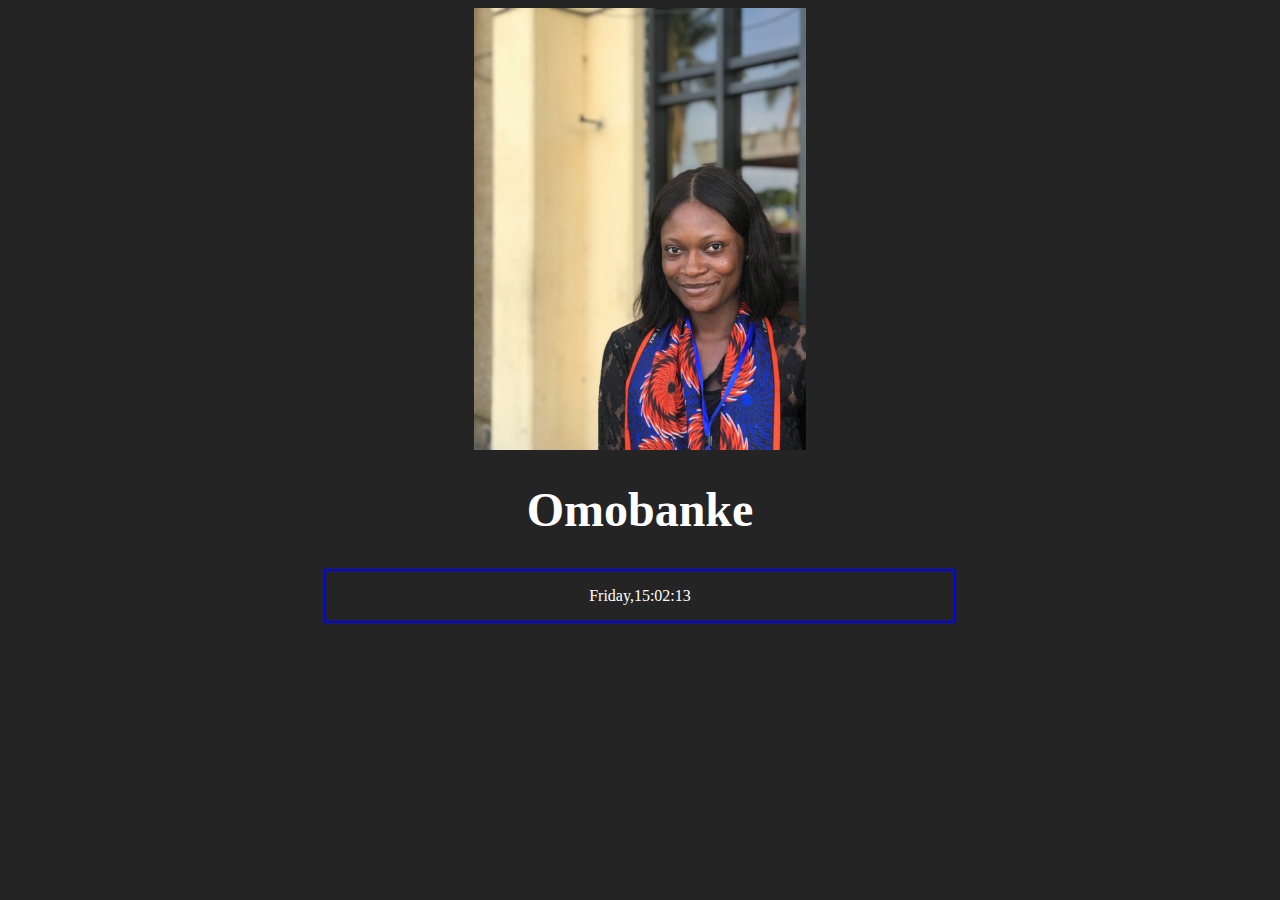
==== index/index.html @ 5d11bdcf "first-commit" ====
<html lang="en">
<head>
    <meta charset="UTF-8">
    <meta name="viewport" content="width=device-width, initial-scale=1.0">
    <title>Profile Page</title>
    <link rel="stylesheet" href="../styles/styles.css">
</head>
<body>
    <div class="container">       
        <section class="first-sec"> 
            <div>
                <img src="../assets/slack-profile-picture.jpeg" alt="Owolabi Omobanke" 
                data-testid="slackDisplayName">  
            </div>  
            <div>   
                <h1 data-testid="slackUserName">Omobanke</h1>
            </div>
        </section>

        <section class="week-section">
            <div data-testid="currentDayOfTheWeek">
                <p id="day"></p>
            </div>
            <div data-testid="currentUTCTime">
                <p id="time"></p>
            </div>
        </section>
    </div>

    <script>
        function updateDateTime() {
            const currentLocalDate = new Date();
            const dayOfWeek = currentLocalDate.toLocaleString('en-US', { weekday: 'long' });

            // Set the timezone to Nigerian time (GMT+1)
            const options = { timeZone: 'Africa/Lagos', hour12: false };
            const time = currentLocalDate.toLocaleTimeString('en-US', options);

            document.getElementById('day').textContent = `${dayOfWeek},`;
            document.getElementById('time').textContent = `${time }`;
        }

        setInterval(updateDateTime, 1000);
        updateDateTime();
    </script>
</body>
</html>
---- styles/styles.css ----
body{
    background-color: rgb(37, 36, 36);
}
img{
    width: 100%;
    height: 50%;
    object-fit: contain;

}
.first-sec{
    text-align: center;
}
[data-testid="slackUserName"]{
    font-size: 3rem;
    color: white;
}
.week-section{
    display: flex;
    justify-content: center;
    color: white;
    border: 2px solid blue;
    /* width: 50%; */
    margin: 0 25% 0 25%;
    text-align: center;
    /* flex-grow: 2; */
}
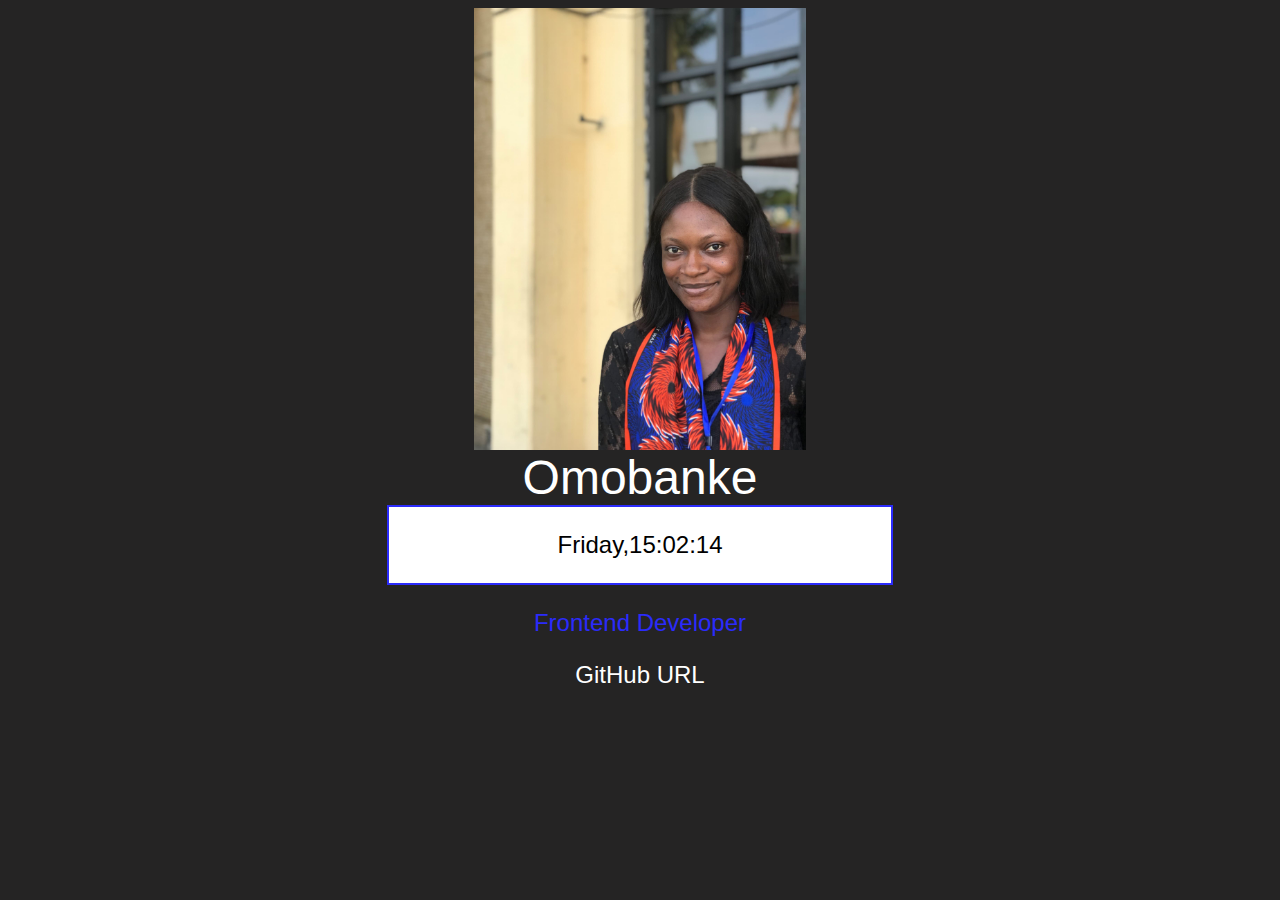
==== commit c2cf5859: "profile page completed" ====
--- a/index/index.html
+++ b/index/index.html
@@ -25,6 +25,18 @@
                 <p id="time"></p>
             </div>
         </section>
+
+        <section class="my-stack">
+            <div>
+                <p data-testid="myTrack">Frontend Developer</p>
+            </div>
+            <div>
+                <p data-testid="gitHubURL">
+                <a href="https://github.com/OwolabiCelina/Zuri-Profile-Page" 
+                id="repo">
+                    GitHub URL</a></p>
+            </div>
+        </section>
     </div>
 
     <script>
--- a/styles/styles.css
+++ b/styles/styles.css
@@ -1,5 +1,6 @@
 body{
     background-color: rgb(37, 36, 36);
+    font-family: sans-serif;
 }
 img{
     width: 100%;
@@ -13,14 +14,37 @@
 [data-testid="slackUserName"]{
     font-size: 3rem;
     color: white;
+    margin: 0;
+    font-weight: 500;
 }
 .week-section{
     display: flex;
     justify-content: center;
+    color: black;
+    border: 2px solid rgb(43, 43, 251);
+    margin: 0 30% 0 30%;
+    text-align: center;
+    font-size: 1.5rem;
+    font-weight: 500;
+    background-color: white;
+}
+
+.week-section:hover {
+    background-color: palegoldenrod;
+    transition: color 0.3s
+}
+
+.my-stack{
+    text-align: center;
+    font-size: 1.5rem;
+    color: b;
+    color: rgb(43, 43, 251);
+}
+[data-testid="gitHubURL" ]{
+    text-decoration: none;
+    
+}
+#repo{
+    text-decoration: none;
     color: white;
-    border: 2px solid blue;
-    /* width: 50%; */
-    margin: 0 25% 0 25%;
-    text-align: center;
-    /* flex-grow: 2; */
 }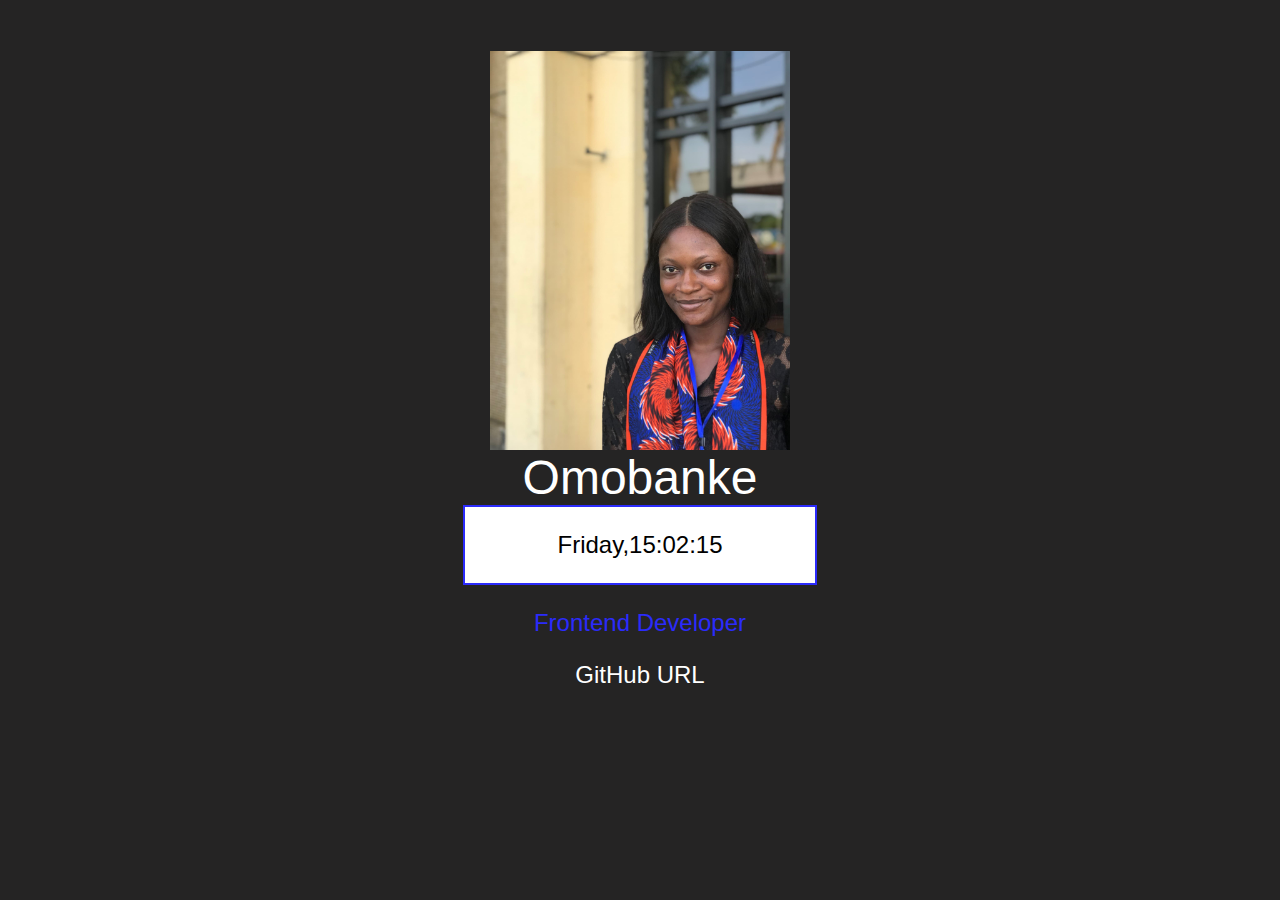
==== commit 0f65068f: "updated" ====
--- a/index/index.html
+++ b/index/index.html
@@ -44,7 +44,6 @@
             const currentLocalDate = new Date();
             const dayOfWeek = currentLocalDate.toLocaleString('en-US', { weekday: 'long' });
 
-            // Set the timezone to Nigerian time (GMT+1)
             const options = { timeZone: 'Africa/Lagos', hour12: false };
             const time = currentLocalDate.toLocaleTimeString('en-US', options);
 
--- a/styles/styles.css
+++ b/styles/styles.css
@@ -1,12 +1,12 @@
 body{
     background-color: rgb(37, 36, 36);
     font-family: sans-serif;
+    margin: 4%;
 }
 img{
     width: 100%;
     height: 50%;
     object-fit: contain;
-
 }
 .first-sec{
     text-align: center;
@@ -22,7 +22,7 @@
     justify-content: center;
     color: black;
     border: 2px solid rgb(43, 43, 251);
-    margin: 0 30% 0 30%;
+    margin: 0 35% 0 35%;
     text-align: center;
     font-size: 1.5rem;
     font-weight: 500;
@@ -37,14 +37,61 @@
 .my-stack{
     text-align: center;
     font-size: 1.5rem;
-    color: b;
     color: rgb(43, 43, 251);
 }
+
 [data-testid="gitHubURL" ]{
-    text-decoration: none;
-    
+    text-decoration: none; 
 }
+
 #repo{
     text-decoration: none;
     color: white;
+}
+
+@media screen and (max-width: 768px){
+    body{
+        background-color: rgb(117, 110, 104);
+    }
+    img{
+    width: 80%;
+    height: 40%;
+}
+    [data-testid="slackUserName"]{
+    font-size: 2rem;
+    font-weight: 300;
+}
+    .week-section{
+    font-size: 1rem;
+    font-weight: 400;
+}
+    .my-stack{
+    font-size: 1rem;
+}
+}
+
+@media screen and (max-width: 490px){
+    body{
+        margin: 3%;
+    }
+    img{
+        width: 60%;
+        height: 30%;
+    }
+        [data-testid="slackUserName"]{
+        font-size: 1rem;
+        font-weight: 200;
+    }
+        .week-section{
+        font-size: 1rem;
+        font-weight: 400;
+        margin: 0 25% 0 25%;
+
+    }
+        .my-stack{
+        font-size: 1.0rem;
+    }
+    #repo{
+        font-size: 1rem;
+    }
 }